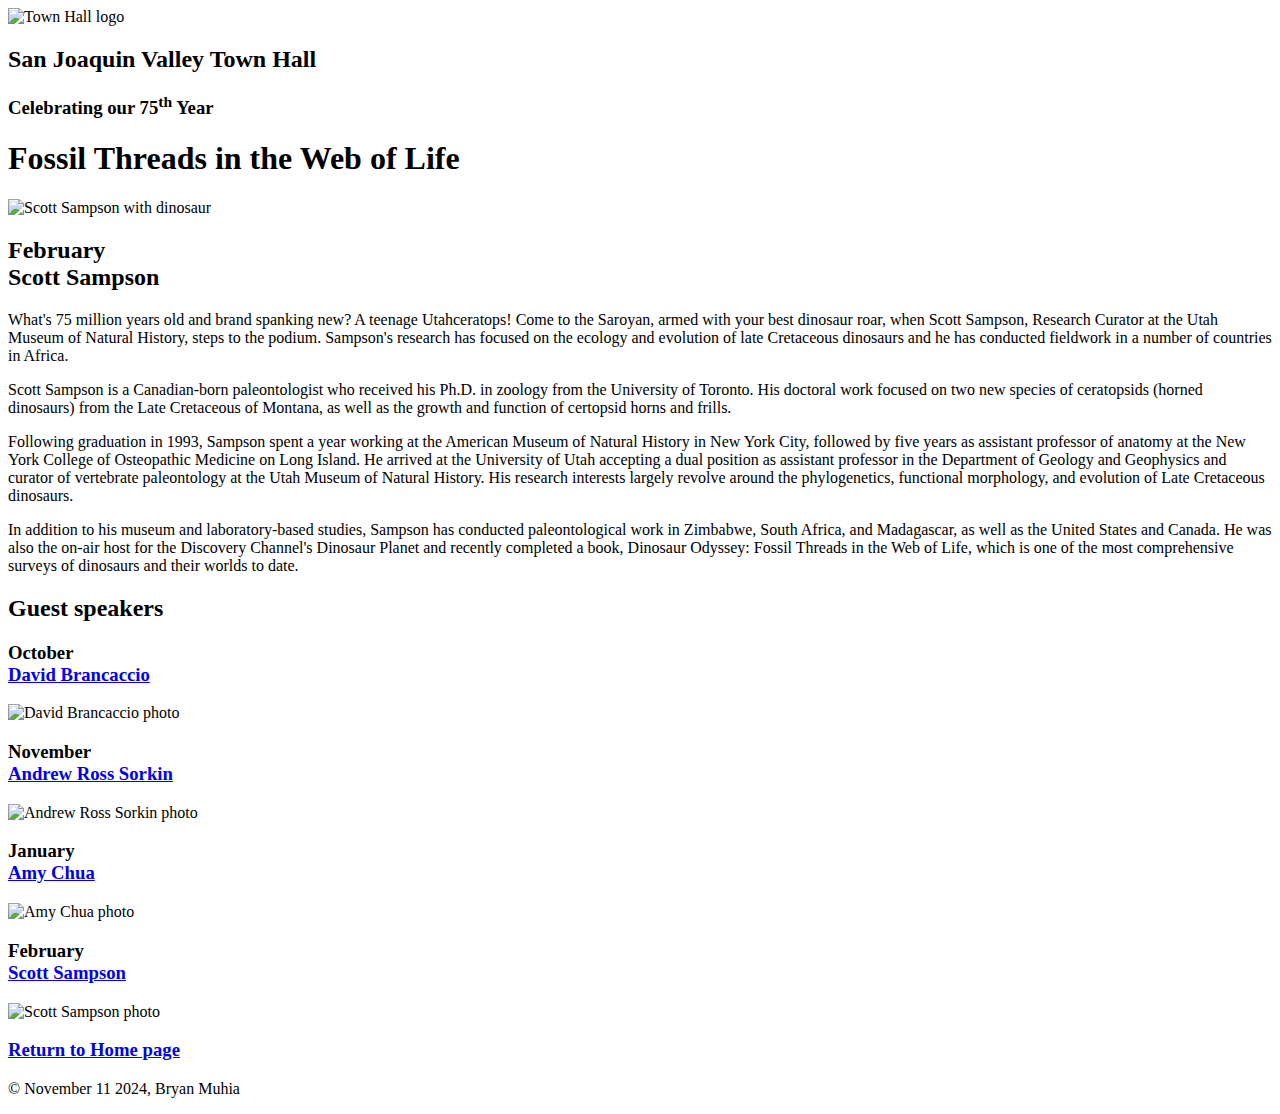
==== speakers/c6_sampson.html @ 1793fce4 "Add files via upload" ====
<!DOCTYPE html>
<html lang="en">

<head>
	<meta charset="utf-8">
	<title>San Joaquin Valley Town Hall</title>
	<link rel="shortcut icon" href="../images/favicon.ico">
	<link rel="stylesheet" href="../styles/c6_speaker.css">
</head>

<body>
	<header>
		<img src="../images/town_hall_logo.gif" alt="Town Hall logo" height="80">
		<h2>San Joaquin Valley Town Hall</h2>
		<h3>Celebrating our <span class="shadow">75<sup>th</sup></span> Year</h3>
	</header>
	<main>
		<section>
			<h1>Fossil Threads in the Web of Life</h1>
			<article>
				<img src="../images/sampson_dinosaur.jpg" alt="Scott Sampson with dinosaur">
				<h2>February<br>Scott Sampson</h2>
				<p>What's 75 million years old and brand spanking new? A teenage Utahceratops! Come to the 
				   Saroyan, armed with your best dinosaur roar, when Scott Sampson, Research Curator at the 
				   Utah Museum of Natural History, steps to the podium. Sampson's research has focused on the 
				   ecology and evolution of late Cretaceous dinosaurs and he has conducted fieldwork in a number 
				   of countries in Africa.</p>
				<p>Scott Sampson is a Canadian-born paleontologist who received his Ph.D. in zoology from the 
				   University of Toronto. His doctoral work focused on two new species of ceratopsids (horned 
				   dinosaurs) from the Late Cretaceous of Montana, as well as the growth and function of certopsid 
				   horns and frills.</p>
				<p>Following graduation in 1993, Sampson spent a year working at the American Museum of Natural 
				   History in New York City, followed by five years as assistant professor of anatomy at the New 
				   York College of Osteopathic Medicine on Long Island. He arrived at the University of Utah 
				   accepting a dual position as assistant professor in the Department of Geology and Geophysics 
				   and curator of vertebrate paleontology at the Utah Museum of Natural History. His research 
				   interests largely revolve around the phylogenetics, functional morphology, and evolution of 
				   Late Cretaceous dinosaurs.</p>
				<p>In addition to his museum and laboratory-based studies, Sampson has conducted paleontological 
				   work in Zimbabwe, South Africa, and Madagascar, as well as the United States and Canada. He was 
				   also the on-air host for the Discovery Channel's Dinosaur Planet and recently completed a book, 
				   Dinosaur Odyssey: Fossil Threads in the Web of Life, which is one of the most 
				   comprehensive surveys of dinosaurs and their worlds to date.</p>
			</article>
		</section>
		
		<aside>
			<h2>Guest speakers</h2>
			<h3>October<br><a href="../speakers/brancaccio.html">David Brancaccio</a></h3>
			<img src="../images/brancaccio75.jpg" alt="David Brancaccio photo">
			<h3>November<br><a href="../speakers/sorkin.html">Andrew Ross Sorkin</a></h3>
			<img src="../images/sorkin75.jpg" alt="Andrew Ross Sorkin photo">
			<h3>January<br><a href="../speakers/chua.html">Amy Chua</a></h3>
			<img src="../images/chua75.jpg" alt="Amy Chua photo">
			<h3>February<br><a href="../speakers/c6_sampson.html">Scott Sampson</a></h3>
			<img src="../images/sampson75.jpg" alt="Scott Sampson photo">
			<h3><a href="../index.html">Return to Home page</a></h3>
		</aside>
	</main>
	<footer>
		<p>&copy; November 11 2024, Bryan Muhia</p>
	</footer>
</body>
</html>
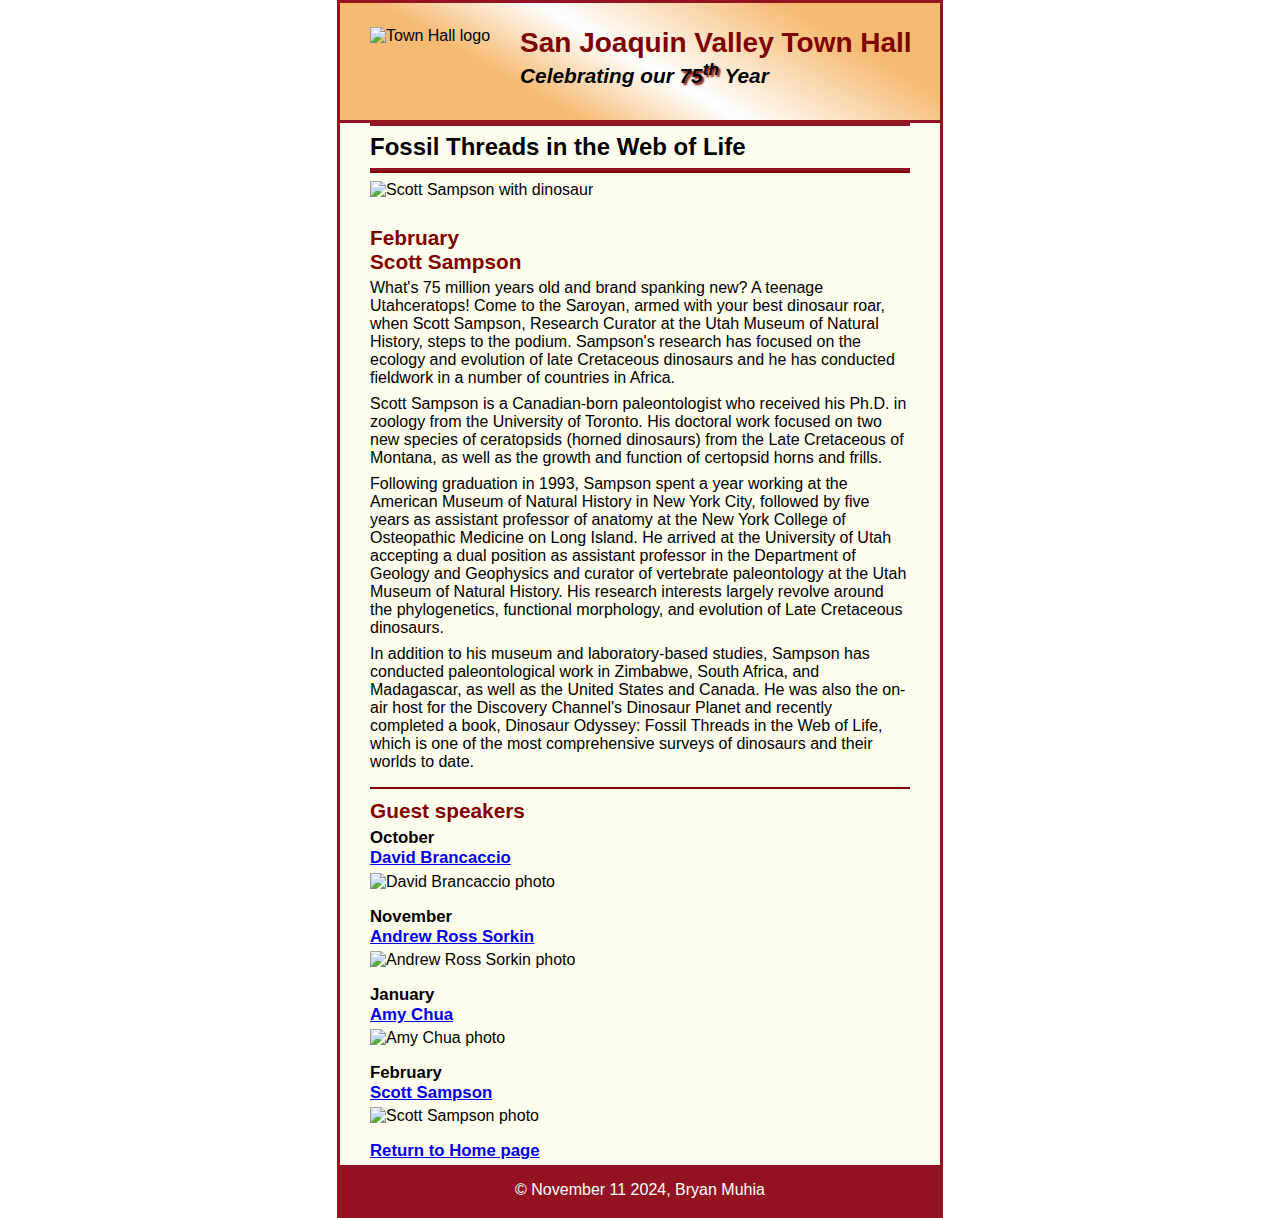
==== commit 7f605869: "Add files via upload" ====
--- a/speakers/c6_sampson.html
+++ b/speakers/c6_sampson.html
@@ -5,7 +5,7 @@
 	<meta charset="utf-8">
 	<title>San Joaquin Valley Town Hall</title>
 	<link rel="shortcut icon" href="../images/favicon.ico">
-	<link rel="stylesheet" href="../styles/c6_speaker.css">
+	<link rel="stylesheet" href="../styles/c6_main.css">
 </head>
 
 <body>
--- a/styles/c6_main.css
+++ b/styles/c6_main.css
@@ -0,0 +1,114 @@
+/* the styles for the elements */
+* {
+    margin: 0;
+    padding: 0;
+}
+html {
+    background-color: white;
+}
+body {
+    font-family: Arial, Helvetica, sans-serif;
+    font-size: 100%;
+    width: 600px;
+    margin: 0 auto;
+    border: 3px solid #931420;
+    background-color: #fffded;
+}
+a:focus, a:hover {
+    font-style: italic;
+}
+
+/* Header styles */
+header {
+    padding: 1.5em 0 2em 0;
+    border-bottom: 3px solid #931420;
+    background-image: linear-gradient(30deg, #f6bb73 0%, #f6bb73 30%, white 50%, #f6bb73 80%, #f6bb73 100%);
+}
+header h2 {
+    font-size: 175%;
+    color: #800000;
+}
+header h3 {
+    font-size: 130%;
+    font-style: italic;
+}
+header img {
+    float: left;
+    padding: 0 30px;
+}
+.shadow {
+    text-shadow: 2px 2px 2px #800000;
+}
+
+/* Main content styles */
+main {
+    clear: left;
+    padding: 0 30px;
+}
+main h1 {
+    font-size: 150%;
+    padding: .3em 0;
+    border-top: 3px solid #931420;
+    border-bottom: 3px solid #931420;
+}
+main h2 {
+    color: #800000;
+    font-size: 130%;
+    padding: .5em 0 .25em 0;
+}
+main h3 {
+    font-size: 105%;
+    padding-bottom: .25em;
+}
+main img {
+    padding-bottom: 1em;
+}
+main p {
+    padding-bottom: .5em;
+}
+main blockquote {
+    padding: 0 2em;
+    font-style: italic;
+}
+main ul {
+    padding: 0 0 .25em 1.25em;
+}
+main li {
+    padding-bottom: .35em;
+}
+
+/* Article styles */
+article {
+    padding: .5em 0;
+    border-top: 2px solid #800000;
+    border-bottom: 2px solid #800000;
+}
+article .speaker-img {
+    width: 100%;
+    height: auto;
+    margin-bottom: 1em;
+    border: 1px solid #ddd;
+    box-shadow: 2px 2px 5px rgba(0, 0, 0, 0.1);
+}
+
+/* Aside styles */
+aside h3 {
+    font-size: 105%;
+    padding-bottom: .25em;
+}
+.aside-img {
+    width: 100%;
+    height: auto;
+    margin-bottom: 1.5em;
+    border-radius: 8px;
+}
+
+/* Footer styles */
+footer {
+    background-color: #931420;
+}
+footer p {
+    text-align: center;
+    color: white;
+    padding: 1em 0;
+}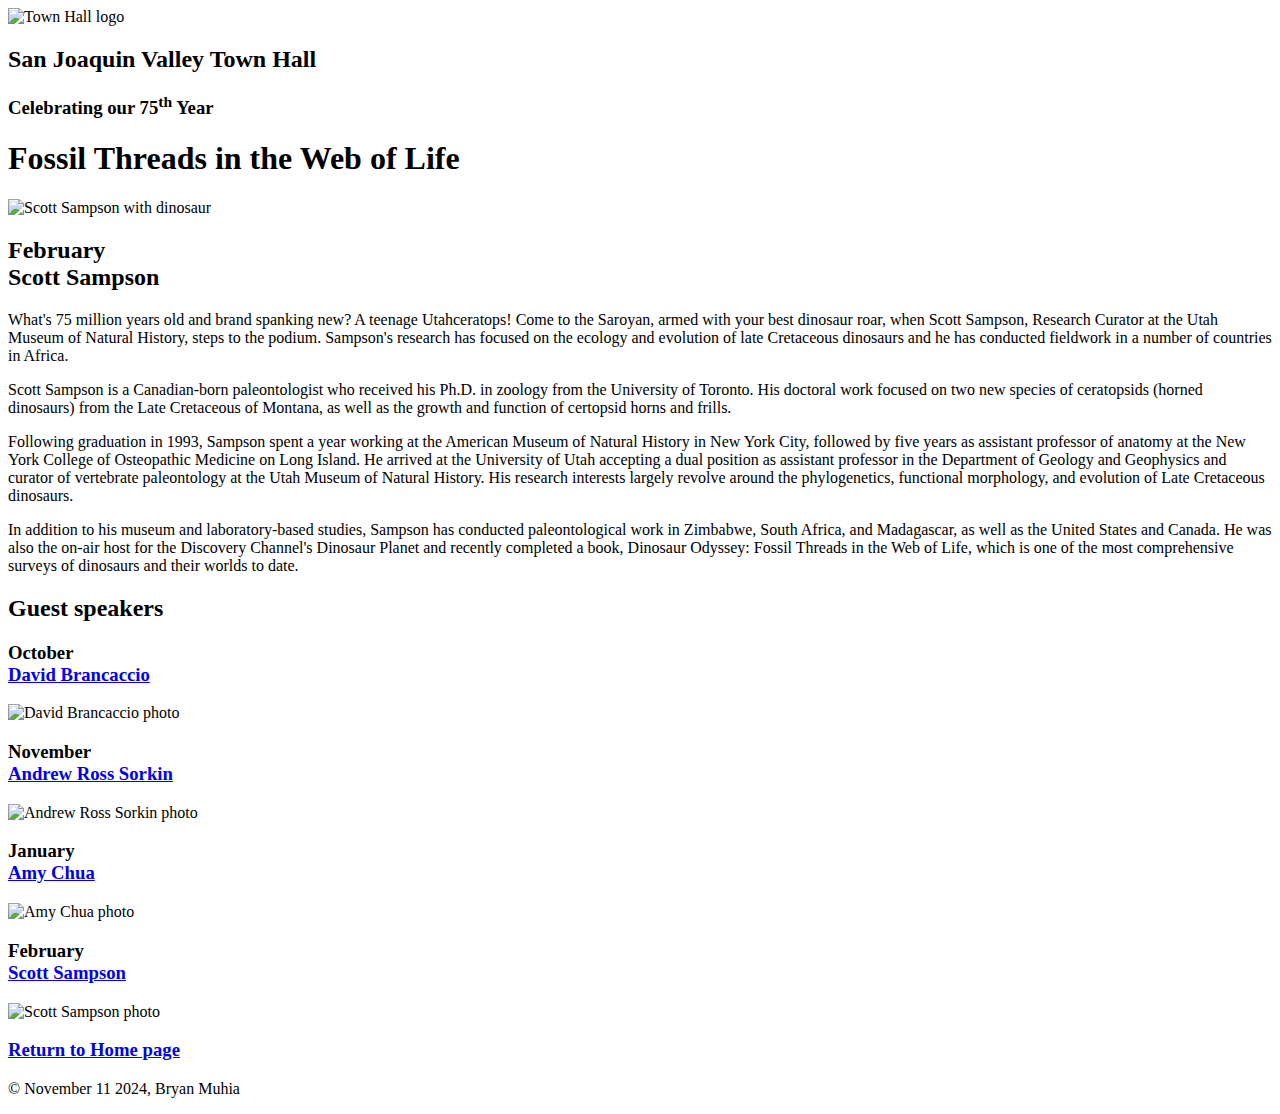
==== commit 979a069e: "Update c6_sampson.html" ====
--- a/speakers/c6_sampson.html
+++ b/speakers/c6_sampson.html
@@ -5,7 +5,7 @@
 	<meta charset="utf-8">
 	<title>San Joaquin Valley Town Hall</title>
 	<link rel="shortcut icon" href="../images/favicon.ico">
-	<link rel="stylesheet" href="../styles/c6_main.css">
+	<link rel="stylesheet" href="../styles/c6_speaker.css">
 </head>
 
 <body>
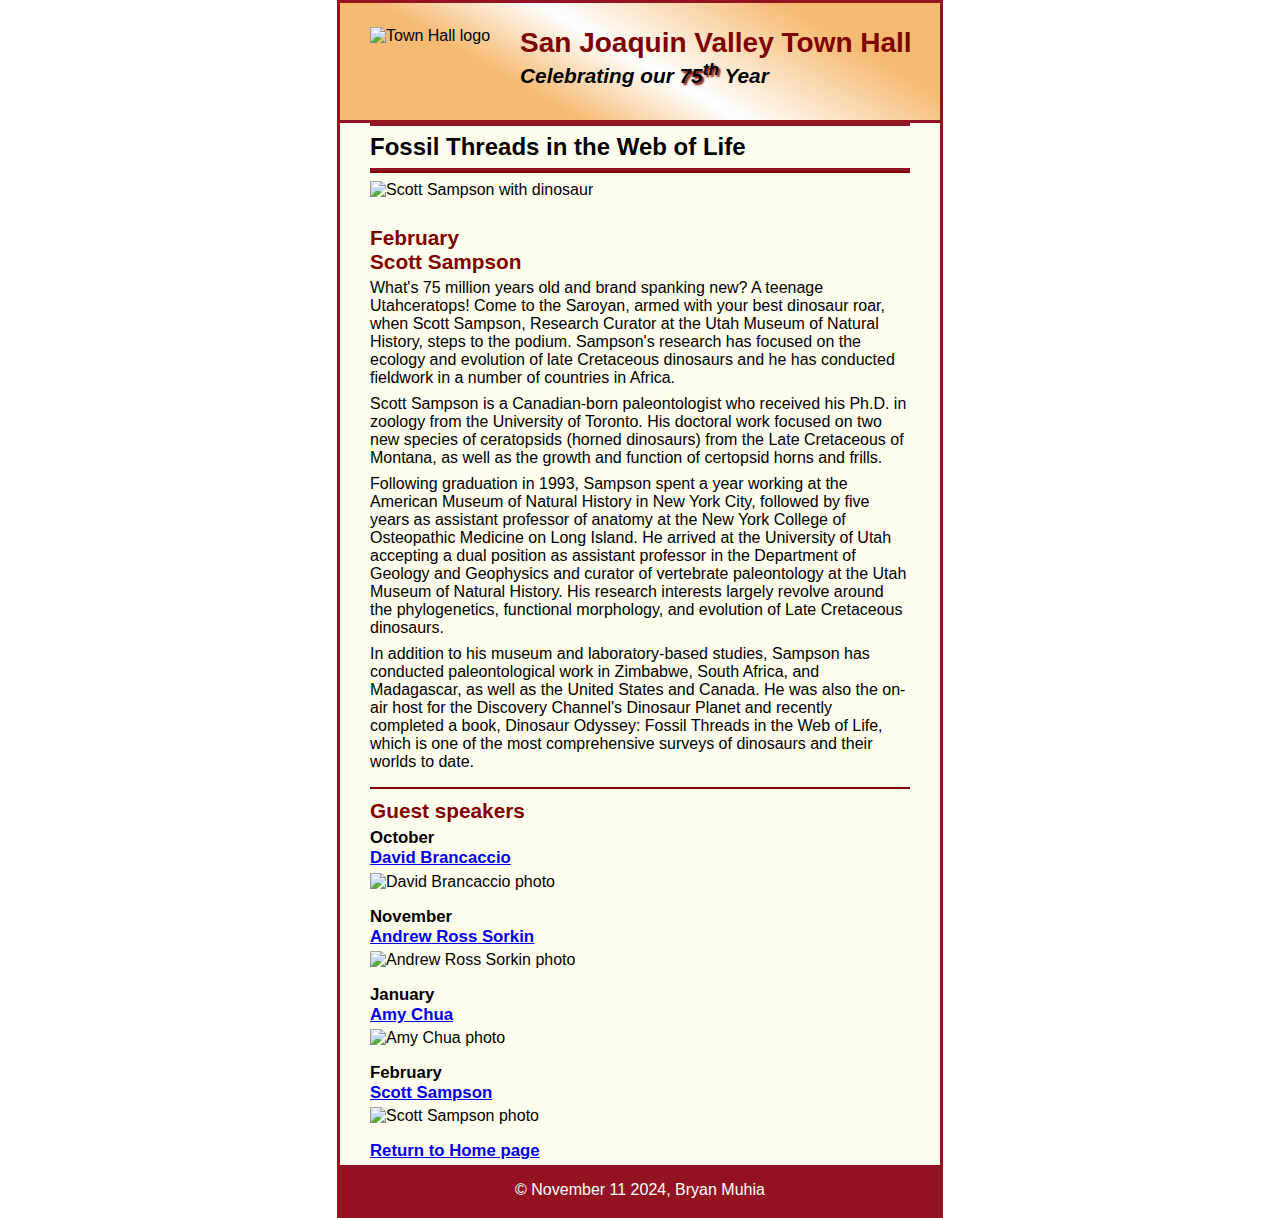
==== commit 544ad5cf: "Update c6_sampson.html" ====
--- a/speakers/c6_sampson.html
+++ b/speakers/c6_sampson.html
@@ -5,7 +5,7 @@
 	<meta charset="utf-8">
 	<title>San Joaquin Valley Town Hall</title>
 	<link rel="shortcut icon" href="../images/favicon.ico">
-	<link rel="stylesheet" href="../styles/c6_speaker.css">
+	<link rel="stylesheet" href="../styles/c6_main.css">
 </head>
 
 <body>
--- a/styles/c6_main.css
+++ b/styles/c6_main.css
@@ -0,0 +1,115 @@
+/* the styles for the elements */
+* {
+    margin: 0;
+    padding: 0;
+}
+html {
+    background-color: white;
+}
+body {
+    font-family: Arial, Helvetica, sans-serif;
+    font-size: 100%;
+    width: 600px;
+    margin: 0 auto;
+    border: 3px solid #931420;
+    background-color: #fffded;
+}
+a:focus, a:hover {
+    font-style: italic;
+}
+
+/* Header styles */
+header {
+    padding: 1.5em 0 2em 0;
+    border-bottom: 3px solid #931420;
+    background-image: linear-gradient(30deg, #f6bb73 0%, #f6bb73 30%, white 50%, #f6bb73 80%, #f6bb73 100%);
+}
+header h2 {
+    font-size: 175%;
+    color: #800000;
+}
+header h3 {
+    font-size: 130%;
+    font-style: italic;
+}
+header img {
+    float: left;
+    padding: 0 30px;
+}
+.shadow {
+    text-shadow: 2px 2px 2px #800000;
+}
+
+/* Main content styles */
+main {
+    clear: left;
+    padding: 0 30px;
+}
+main h1 {
+    font-size: 150%;
+    padding: .3em 0;
+    border-top: 3px solid #931420;
+    border-bottom: 3px solid #931420;
+}
+main h2 {
+    color: #800000;
+    font-size: 130%;
+    padding: .5em 0 .25em 0;
+}
+main h3 {
+    font-size: 105%;
+    padding-bottom: .25em;
+}
+main img {
+    padding-bottom: 1em;
+}
+main p {
+    padding-bottom: .5em;
+}
+main blockquote {
+    padding: 0 2em;
+    font-style: italic;
+}
+main ul {
+    padding: 0 0 .25em 1.25em;
+}
+main li {
+    padding-bottom: .35em;
+}
+
+/* Article styles */
+article {
+    padding: .5em 0;
+    border-top: 2px solid #800000;
+    border-bottom: 2px solid #800000;
+}
+article .speaker-img {
+    width: 100%;
+    height: auto;
+    margin-bottom: 1em;
+    border: 1px solid #ddd;
+    box-shadow: 2px 2px 5px rgba(0, 0, 0, 0.1);
+}
+
+/* Aside styles */
+aside .speaker {
+    display: flex;
+    align-items: center;
+    margin-bottom: 1.5em;
+}
+.aside-img {
+    width: 75px;
+    height: auto;
+    margin-right: 10px;
+    border-radius: 8px;
+}
+
+/* Footer styles */
+footer {
+    background-color: #931420;
+}
+footer p {
+    text-align: center;
+    color: white;
+    padding: 1em 0;
+}
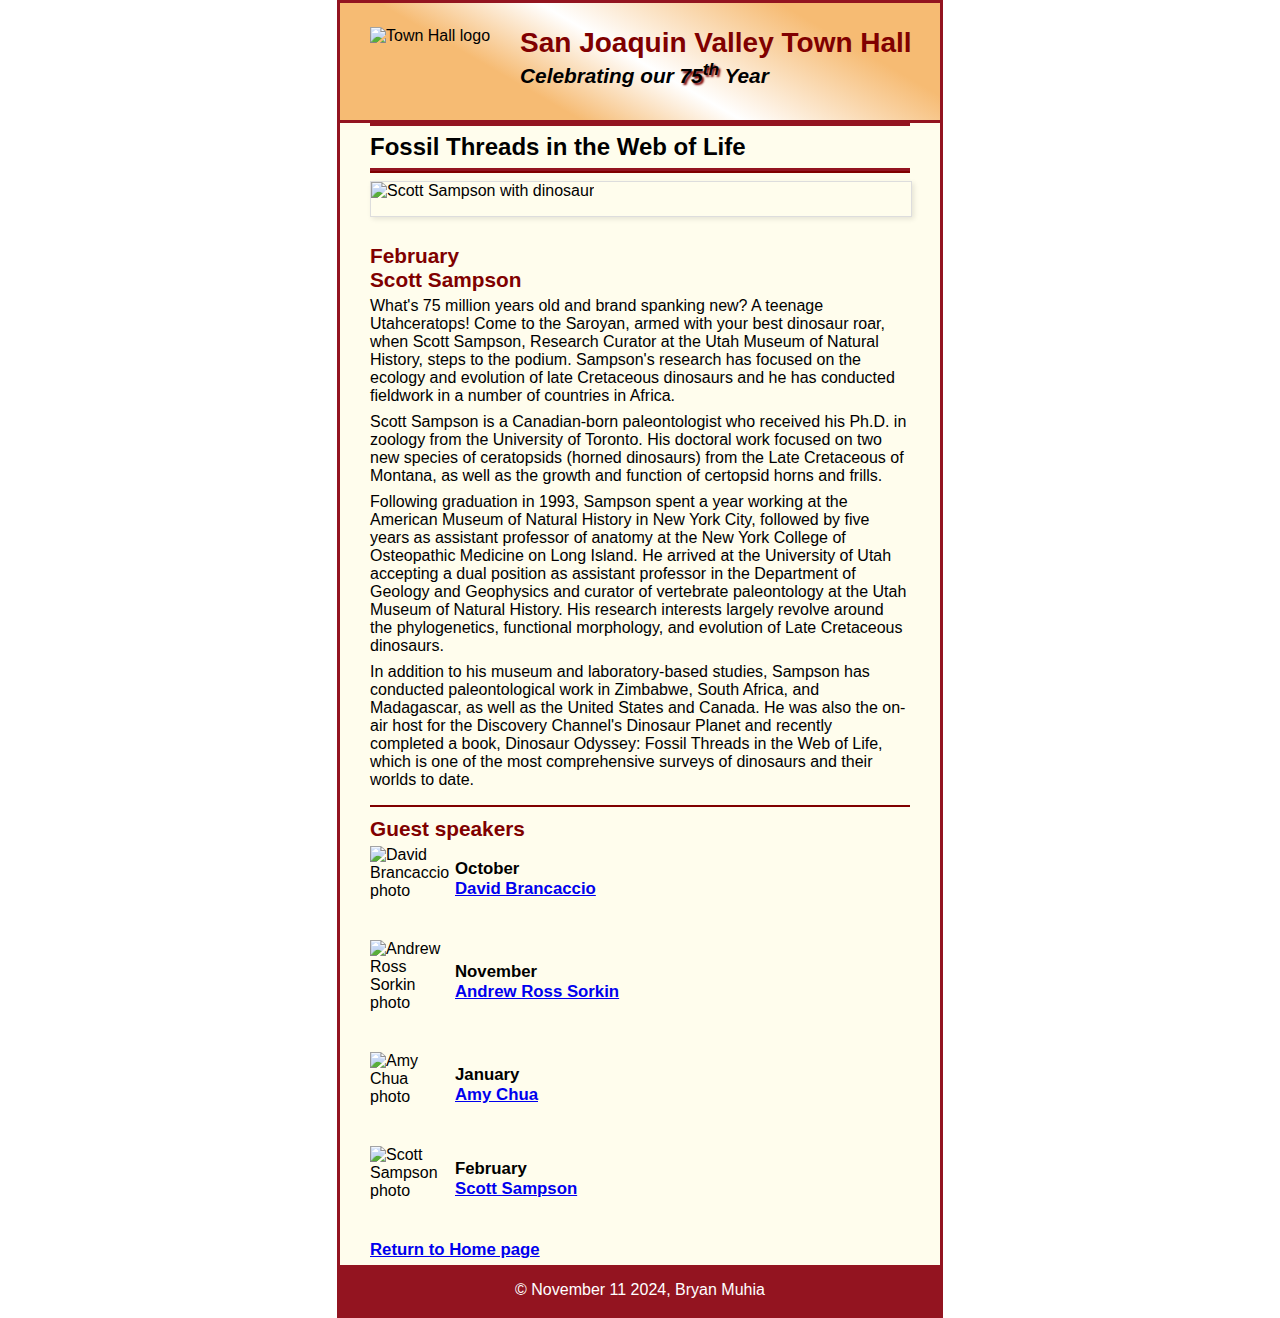
==== commit 242a4c9c: "Update c6_sampson.html" ====
--- a/speakers/c6_sampson.html
+++ b/speakers/c6_sampson.html
@@ -1,64 +1,80 @@
 <!DOCTYPE html>
 <html lang="en">
+<head>
+    <meta charset="utf-8">
+    <title>San Joaquin Valley Town Hall</title>
+    <link rel="shortcut icon" href="../images/favicon.ico">
+    <link rel="stylesheet" href="../styles/c6_main.css">
+</head>
+<body>
+    <header>
+        <img src="../images/town_hall_logo.gif" alt="Town Hall logo" height="80">
+        <h2>San Joaquin Valley Town Hall</h2>
+        <h3>Celebrating our <span class="shadow">75<sup>th</sup></span> Year</h3>
+    </header>
 
-<head>
-	<meta charset="utf-8">
-	<title>San Joaquin Valley Town Hall</title>
-	<link rel="shortcut icon" href="../images/favicon.ico">
-	<link rel="stylesheet" href="../styles/c6_main.css">
-</head>
-
-<body>
-	<header>
-		<img src="../images/town_hall_logo.gif" alt="Town Hall logo" height="80">
-		<h2>San Joaquin Valley Town Hall</h2>
-		<h3>Celebrating our <span class="shadow">75<sup>th</sup></span> Year</h3>
-	</header>
-	<main>
-		<section>
-			<h1>Fossil Threads in the Web of Life</h1>
-			<article>
-				<img src="../images/sampson_dinosaur.jpg" alt="Scott Sampson with dinosaur">
-				<h2>February<br>Scott Sampson</h2>
-				<p>What's 75 million years old and brand spanking new? A teenage Utahceratops! Come to the 
-				   Saroyan, armed with your best dinosaur roar, when Scott Sampson, Research Curator at the 
-				   Utah Museum of Natural History, steps to the podium. Sampson's research has focused on the 
-				   ecology and evolution of late Cretaceous dinosaurs and he has conducted fieldwork in a number 
-				   of countries in Africa.</p>
-				<p>Scott Sampson is a Canadian-born paleontologist who received his Ph.D. in zoology from the 
-				   University of Toronto. His doctoral work focused on two new species of ceratopsids (horned 
-				   dinosaurs) from the Late Cretaceous of Montana, as well as the growth and function of certopsid 
-				   horns and frills.</p>
-				<p>Following graduation in 1993, Sampson spent a year working at the American Museum of Natural 
-				   History in New York City, followed by five years as assistant professor of anatomy at the New 
-				   York College of Osteopathic Medicine on Long Island. He arrived at the University of Utah 
-				   accepting a dual position as assistant professor in the Department of Geology and Geophysics 
-				   and curator of vertebrate paleontology at the Utah Museum of Natural History. His research 
-				   interests largely revolve around the phylogenetics, functional morphology, and evolution of 
-				   Late Cretaceous dinosaurs.</p>
-				<p>In addition to his museum and laboratory-based studies, Sampson has conducted paleontological 
-				   work in Zimbabwe, South Africa, and Madagascar, as well as the United States and Canada. He was 
-				   also the on-air host for the Discovery Channel's Dinosaur Planet and recently completed a book, 
-				   Dinosaur Odyssey: Fossil Threads in the Web of Life, which is one of the most 
-				   comprehensive surveys of dinosaurs and their worlds to date.</p>
-			</article>
-		</section>
-		
-		<aside>
-			<h2>Guest speakers</h2>
-			<h3>October<br><a href="../speakers/brancaccio.html">David Brancaccio</a></h3>
-			<img src="../images/brancaccio75.jpg" alt="David Brancaccio photo">
-			<h3>November<br><a href="../speakers/sorkin.html">Andrew Ross Sorkin</a></h3>
-			<img src="../images/sorkin75.jpg" alt="Andrew Ross Sorkin photo">
-			<h3>January<br><a href="../speakers/chua.html">Amy Chua</a></h3>
-			<img src="../images/chua75.jpg" alt="Amy Chua photo">
-			<h3>February<br><a href="../speakers/c6_sampson.html">Scott Sampson</a></h3>
-			<img src="../images/sampson75.jpg" alt="Scott Sampson photo">
-			<h3><a href="../index.html">Return to Home page</a></h3>
-		</aside>
-	</main>
-	<footer>
-		<p>&copy; November 11 2024, Bryan Muhia</p>
-	</footer>
+    <main>
+        <section>
+            <h1>Fossil Threads in the Web of Life</h1>
+            <article>
+                <div class="speaker-img">
+                    <img src="../images/sampson_dinosaur.jpg" alt="Scott Sampson with dinosaur">
+                </div>
+                <h2>February<br>Scott Sampson</h2>
+                <p>What's 75 million years old and brand spanking new? A teenage Utahceratops! Come to the
+                    Saroyan, armed with your best dinosaur roar, when Scott Sampson, Research Curator at the
+                    Utah Museum of Natural History, steps to the podium. Sampson's research has focused on the
+                    ecology and evolution of late Cretaceous dinosaurs and he has conducted fieldwork in a number
+                    of countries in Africa.</p>
+                <p>Scott Sampson is a Canadian-born paleontologist who received his Ph.D. in zoology from the
+                    University of Toronto. His doctoral work focused on two new species of ceratopsids (horned
+                    dinosaurs) from the Late Cretaceous of Montana, as well as the growth and function of certopsid
+                    horns and frills.</p>
+                <p>Following graduation in 1993, Sampson spent a year working at the American Museum of Natural
+                    History in New York City, followed by five years as assistant professor of anatomy at the New
+                    York College of Osteopathic Medicine on Long Island. He arrived at the University of Utah
+                    accepting a dual position as assistant professor in the Department of Geology and Geophysics
+                    and curator of vertebrate paleontology at the Utah Museum of Natural History. His research
+                    interests largely revolve around the phylogenetics, functional morphology, and evolution of
+                    Late Cretaceous dinosaurs.</p>
+                <p>In addition to his museum and laboratory-based studies, Sampson has conducted paleontological
+                    work in Zimbabwe, South Africa, and Madagascar, as well as the United States and Canada. He was
+                    also the on-air host for the Discovery Channel's Dinosaur Planet and recently completed a book,
+                    Dinosaur Odyssey: Fossil Threads in the Web of Life, which is one of the most
+                    comprehensive surveys of dinosaurs and their worlds to date.</p>
+            </article>
+        </section>
+        <aside>
+            <h2>Guest speakers</h2>
+            <div class="speaker">
+                <div class="aside-img">
+                    <img src="../images/brancaccio75.jpg" alt="David Brancaccio photo">
+                </div>
+                <h3>October<br><a href="../speakers/brancaccio.html">David Brancaccio</a></h3>
+            </div>
+            <div class="speaker">
+                <div class="aside-img">
+                    <img src="../images/sorkin75.jpg" alt="Andrew Ross Sorkin photo">
+                </div>
+                <h3>November<br><a href="../speakers/sorkin.html">Andrew Ross Sorkin</a></h3>
+            </div>
+            <div class="speaker">
+                <div class="aside-img">
+                    <img src="../images/chua75.jpg" alt="Amy Chua photo">
+                </div>
+                <h3>January<br><a href="../speakers/chua.html">Amy Chua</a></h3>
+            </div>
+            <div class="speaker">
+                <div class="aside-img">
+                    <img src="../images/sampson75.jpg" alt="Scott Sampson photo">
+                </div>
+                <h3>February<br><a href="../speakers/c6_sampson.html">Scott Sampson</a></h3>
+            </div>
+            <h3><a href="../index.html">Return to Home page</a></h3>
+        </aside>
+    </main>
+    <footer>
+        <p>&copy; November 11 2024, Bryan Muhia</p>
+    </footer>
 </body>
 </html>
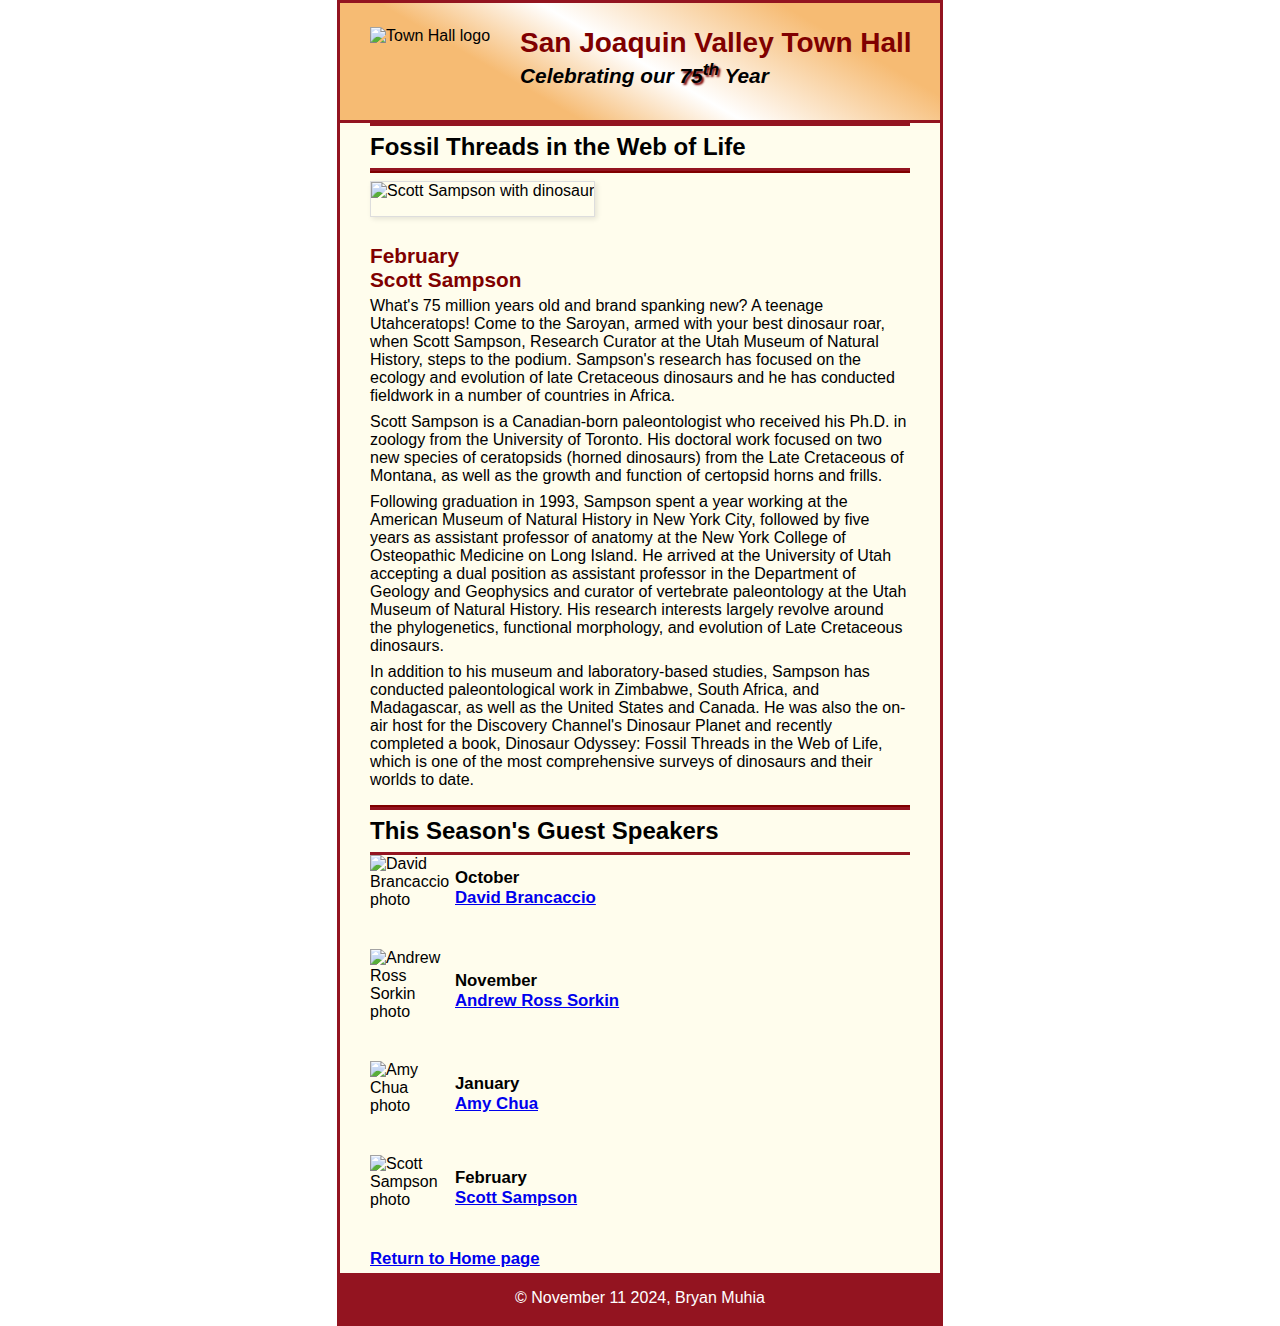
==== commit c63b94ee: "Update c6_sampson.html" ====
--- a/speakers/c6_sampson.html
+++ b/speakers/c6_sampson.html
@@ -2,7 +2,7 @@
 <html lang="en">
 <head>
     <meta charset="utf-8">
-    <title>San Joaquin Valley Town Hall</title>
+    <title>San Joaquin Valley Town Hall - Scott Sampson</title>
     <link rel="shortcut icon" href="../images/favicon.ico">
     <link rel="stylesheet" href="../styles/c6_main.css">
 </head>
@@ -12,63 +12,62 @@
         <h2>San Joaquin Valley Town Hall</h2>
         <h3>Celebrating our <span class="shadow">75<sup>th</sup></span> Year</h3>
     </header>
-
     <main>
         <section>
             <h1>Fossil Threads in the Web of Life</h1>
             <article>
-                <div class="speaker-img">
-                    <img src="../images/sampson_dinosaur.jpg" alt="Scott Sampson with dinosaur">
+                <div class="float-left">
+                    <img src="../images/sampson_dinosaur.jpg" alt="Scott Sampson with dinosaur" class="speaker-img">
                 </div>
                 <h2>February<br>Scott Sampson</h2>
-                <p>What's 75 million years old and brand spanking new? A teenage Utahceratops! Come to the
-                    Saroyan, armed with your best dinosaur roar, when Scott Sampson, Research Curator at the
-                    Utah Museum of Natural History, steps to the podium. Sampson's research has focused on the
-                    ecology and evolution of late Cretaceous dinosaurs and he has conducted fieldwork in a number
-                    of countries in Africa.</p>
-                <p>Scott Sampson is a Canadian-born paleontologist who received his Ph.D. in zoology from the
-                    University of Toronto. His doctoral work focused on two new species of ceratopsids (horned
-                    dinosaurs) from the Late Cretaceous of Montana, as well as the growth and function of certopsid
-                    horns and frills.</p>
-                <p>Following graduation in 1993, Sampson spent a year working at the American Museum of Natural
-                    History in New York City, followed by five years as assistant professor of anatomy at the New
-                    York College of Osteopathic Medicine on Long Island. He arrived at the University of Utah
-                    accepting a dual position as assistant professor in the Department of Geology and Geophysics
-                    and curator of vertebrate paleontology at the Utah Museum of Natural History. His research
-                    interests largely revolve around the phylogenetics, functional morphology, and evolution of
-                    Late Cretaceous dinosaurs.</p>
-                <p>In addition to his museum and laboratory-based studies, Sampson has conducted paleontological
-                    work in Zimbabwe, South Africa, and Madagascar, as well as the United States and Canada. He was
-                    also the on-air host for the Discovery Channel's Dinosaur Planet and recently completed a book,
-                    Dinosaur Odyssey: Fossil Threads in the Web of Life, which is one of the most
-                    comprehensive surveys of dinosaurs and their worlds to date.</p>
+                <p>What's 75 million years old and brand spanking new? A teenage Utahceratops! Come to the 
+                   Saroyan, armed with your best dinosaur roar, when Scott Sampson, Research Curator at the 
+                   Utah Museum of Natural History, steps to the podium. Sampson's research has focused on the 
+                   ecology and evolution of late Cretaceous dinosaurs and he has conducted fieldwork in a number 
+                   of countries in Africa.</p>
+                <p>Scott Sampson is a Canadian-born paleontologist who received his Ph.D. in zoology from the 
+                   University of Toronto. His doctoral work focused on two new species of ceratopsids (horned 
+                   dinosaurs) from the Late Cretaceous of Montana, as well as the growth and function of certopsid 
+                   horns and frills.</p>
+                <p>Following graduation in 1993, Sampson spent a year working at the American Museum of Natural 
+                   History in New York City, followed by five years as assistant professor of anatomy at the New 
+                   York College of Osteopathic Medicine on Long Island. He arrived at the University of Utah 
+                   accepting a dual position as assistant professor in the Department of Geology and Geophysics 
+                   and curator of vertebrate paleontology at the Utah Museum of Natural History. His research 
+                   interests largely revolve around the phylogenetics, functional morphology, and evolution of 
+                   Late Cretaceous dinosaurs.</p>
+                <p>In addition to his museum and laboratory-based studies, Sampson has conducted paleontological 
+                   work in Zimbabwe, South Africa, and Madagascar, as well as the United States and Canada. He was 
+                   also the on-air host for the Discovery Channel's Dinosaur Planet and recently completed a book, 
+                   Dinosaur Odyssey: Fossil Threads in the Web of Life, which is one of the most 
+                   comprehensive surveys of dinosaurs and their worlds to date.</p>
             </article>
         </section>
         <aside>
-            <h2>Guest speakers</h2>
+            <h1>This Season's Guest Speakers</h1>
             <div class="speaker">
                 <div class="aside-img">
                     <img src="../images/brancaccio75.jpg" alt="David Brancaccio photo">
                 </div>
-                <h3>October<br><a href="../speakers/brancaccio.html">David Brancaccio</a></h3>
+                <h3>October<br><a href="brancaccio.html">David Brancaccio</a></h3>
             </div>
             <div class="speaker">
                 <div class="aside-img">
                     <img src="../images/sorkin75.jpg" alt="Andrew Ross Sorkin photo">
                 </div>
-                <h3>November<br><a href="../speakers/sorkin.html">Andrew Ross Sorkin</a></h3>
+                <h3>November<br><a href="sorkin.html">Andrew Ross Sorkin</a></h3>
             </div>
             <div class="speaker">
                 <div class="aside-img">
                     <img src="../images/chua75.jpg" alt="Amy Chua photo">
                 </div>
-                <h3>January<br><a href="../speakers/chua.html">Amy Chua</a></h3>
+                <h3>January<br><a href="chua.html">Amy Chua</a></h3>
             </div>
             <div class="speaker">
                 <div class="aside-img">
                     <img src="../images/sampson75.jpg" alt="Scott Sampson photo">
                 </div>
-                <h3>February<br><a href="../speakers/c6_sampson.html">Scott Sampson</a></h3>
+                <h3>February<br><a href="c6_sampson.html">Scott Sampson</a></h3>
             </div>
             <h3><a href="../index.html">Return to Home page</a></h3>
         </aside>
